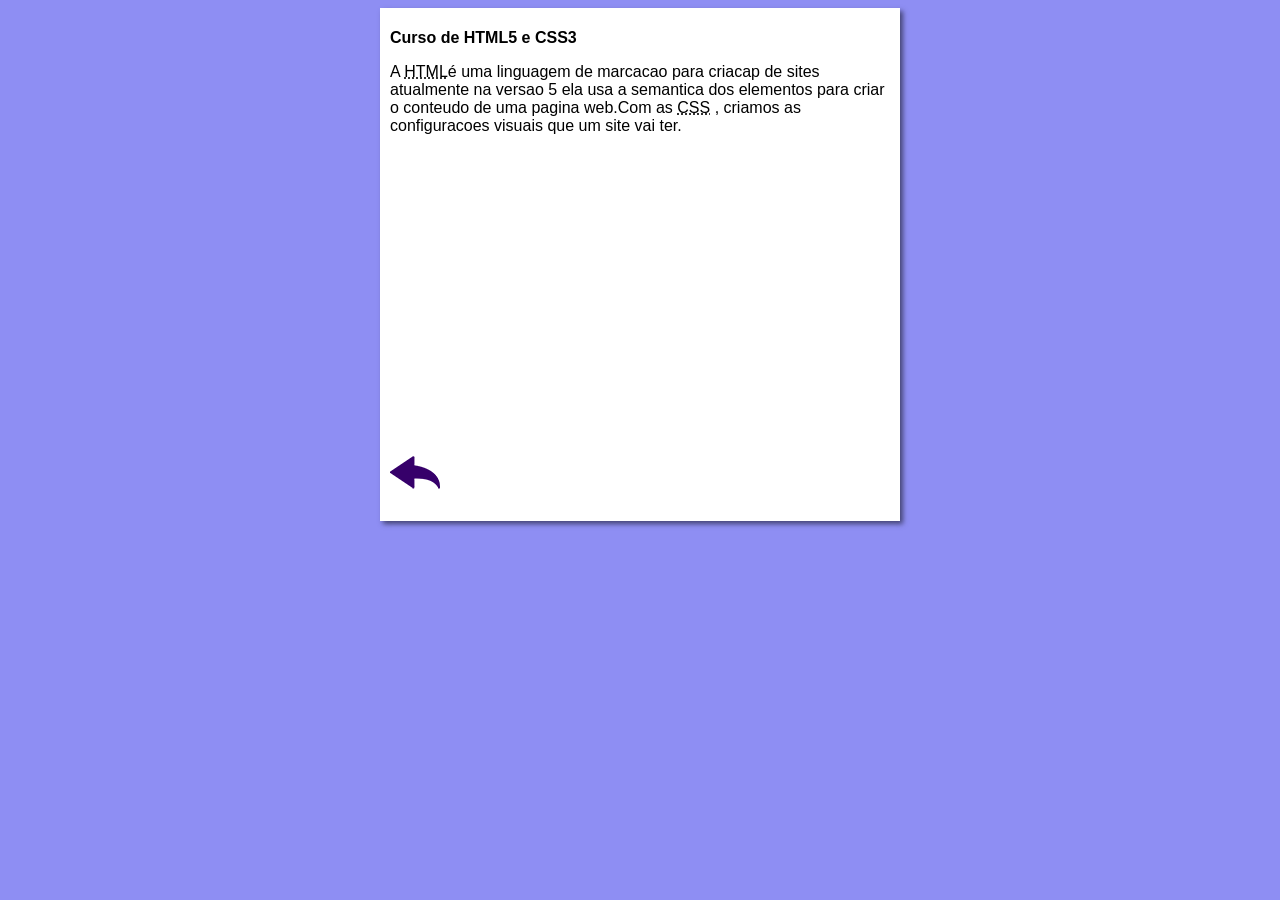
==== curso.html.html @ 05499863 "atualiza curso" ====
<!doctype html>
<html lang="en">
  <head>
    <meta charset="UTF-8" />
    <meta name="viewport" content="width=device-width, initial-scale=1.0" />
    <title>Curso de Html</title>
    <link rel="stylesheet" href="estilos/style.css" />
  </head>
  <body>
    <main>
      <header>
        <h1>Curso de HTML5 e CSS3</h1>
      </header>
      <article>
        <p>
          A <abbr title="HypperText Markup Language">HTML</abbr>é uma linguagem
          de marcacao para criacap de sites atualmente na versao 5 ela usa a
          semantica dos elementos para criar o conteudo de uma pagina web.Com as
          <abbr title="Cascadin Style Sheets">CSS</abbr> , criamos as
          configuracoes visuais que um site vai ter.

          <iframe
            width="560"
            height="315"
            src="https://www.youtube.com/embed/i6-j6_5aXL8?si=GOPTZYxCuPXYKuBg"
            title="YouTube video player"
            frameborder="0"
            allow="
              accelerometer;
              autoplay;
              clipboard-write;
              encrypted-media;
              gyroscope;
              picture-in-picture;
              web-share;
            "
            referrerpolicy="strict-origin-when-cross-origin"
            allowfullscreen
          ></iframe>

          <a href="index.html"><img src="imagens/btn-back.png" alt="Voltar"></a>
        </p>
      </article>
    </main>
  </body>
</html>
---- estilos/style.css ----
*{
    font-family: Arial, Helvetica, sans-serif;
    font-size: 16px;
}

body{
    background-color: rgb(142, 142, 243);

}

main{
    background-color: #ffff;
    width: 500px;
    margin: auto;
    padding: 10px;
    box-shadow: 3px 3px 5px rgba(0, 0, 0, 0.521);
}

img.lado{
    float: right;
}
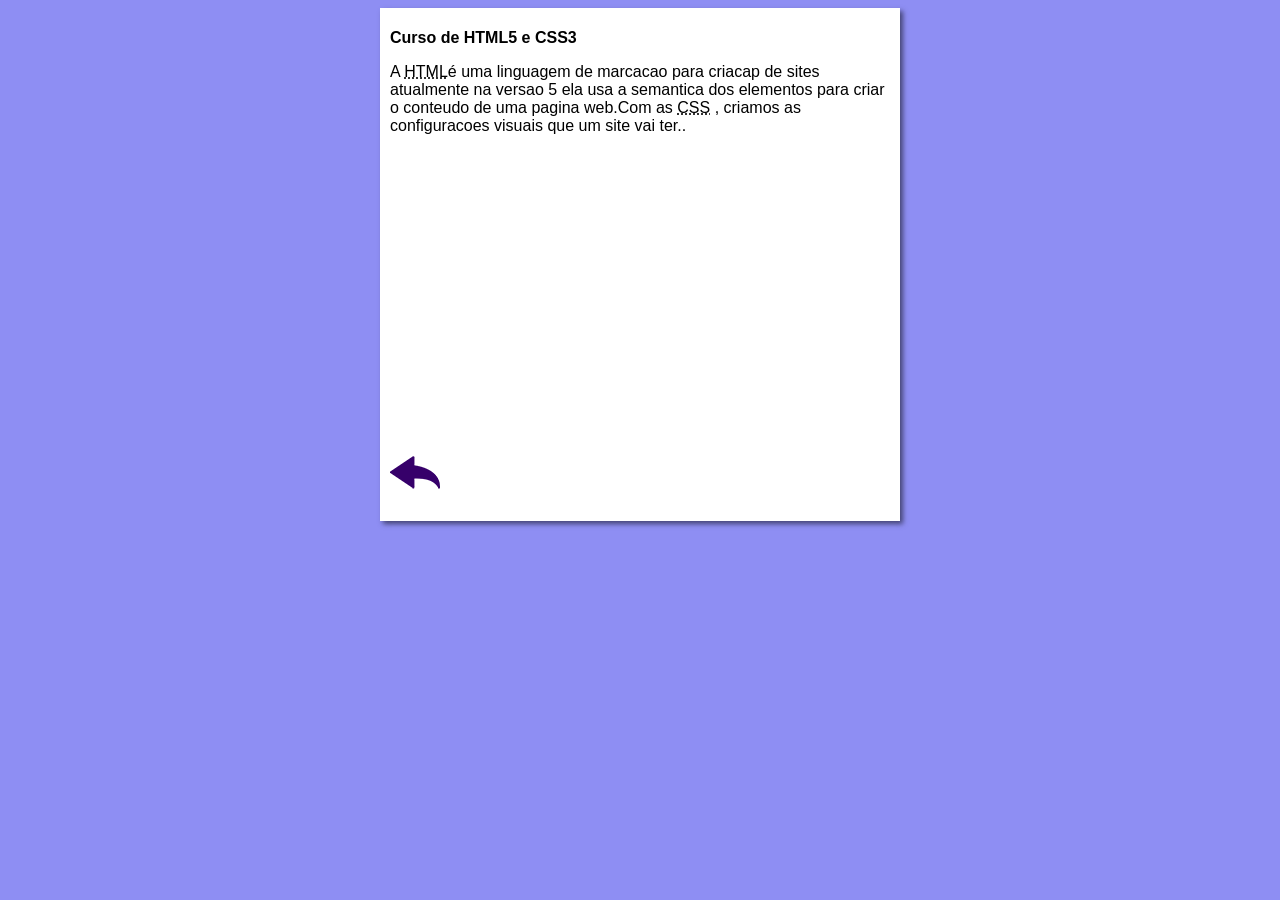
==== commit e617e59a: "atualizando" ====
--- a/curso.html.html
+++ b/curso.html.html
@@ -17,7 +17,7 @@
           de marcacao para criacap de sites atualmente na versao 5 ela usa a
           semantica dos elementos para criar o conteudo de uma pagina web.Com as
           <abbr title="Cascadin Style Sheets">CSS</abbr> , criamos as
-          configuracoes visuais que um site vai ter.
+          configuracoes visuais que um site vai ter..
 
           <iframe
             width="560"
